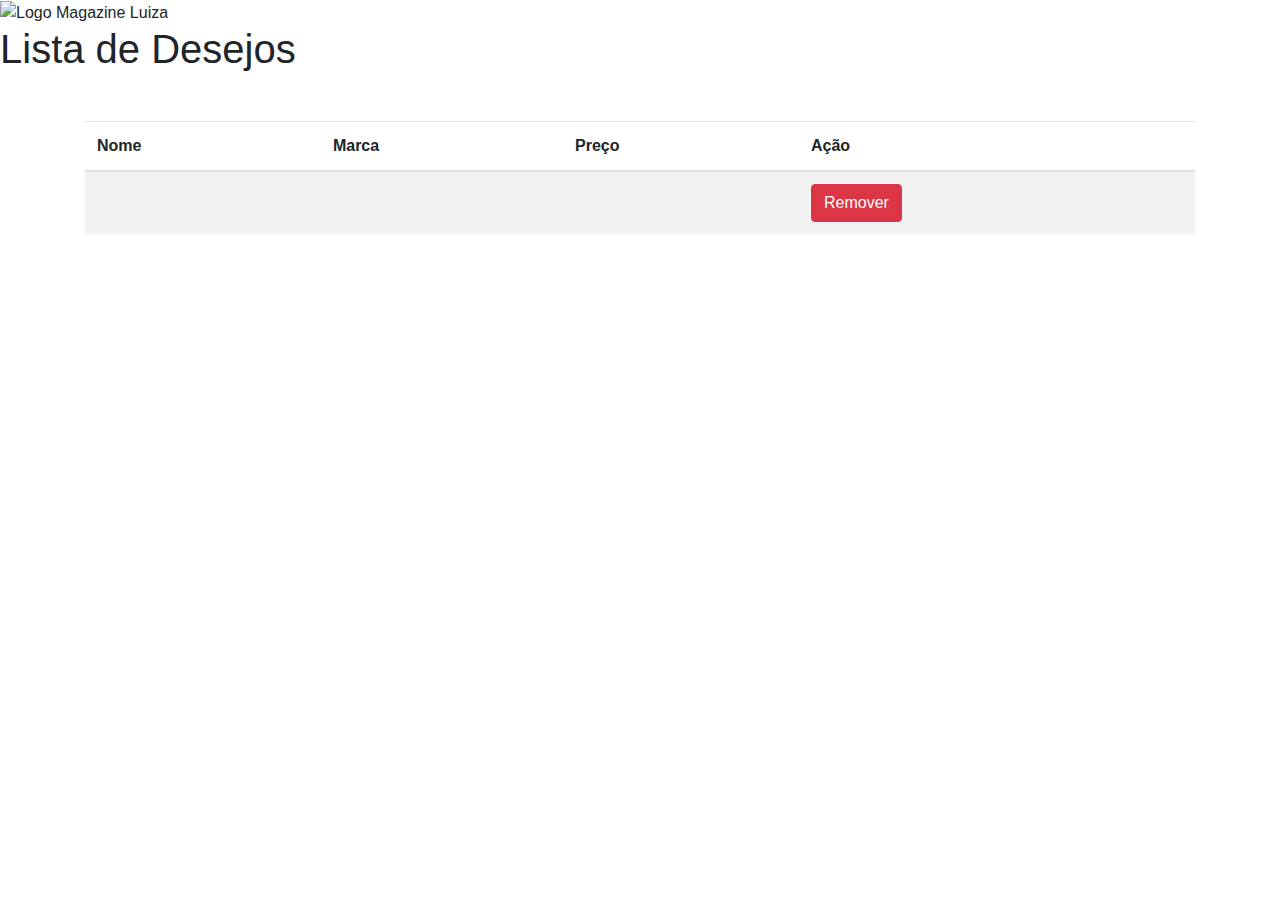
==== src/main/resources/templates/listadesejos.html @ d45bea17 "adicionado botao link para desejos do cliente" ====
<!DOCTYPE html>
<html lang="pt-br" xmlns:th="http://www.thymeleaf.org">
<head>
    <meta charset="UTF-8">
    <meta name="viewport" content="width=device-width, initial-scale=1.0">
    <title>Lista de Desejos</title>
    <link href="https://maxcdn.bootstrapcdn.com/bootstrap/4.5.2/css/bootstrap.min.css" rel="stylesheet">
    <link href="/css/styles.css" rel="stylesheet">
</head>
<body>
    <div class="banner">
        <img th:src="@{/images/magalu.png}" alt="Logo Magazine Luiza" class="logo">
        <h1>Lista de Desejos</h1>
    </div>
    <div class="container mt-5">
        <table class="table table-striped">
            <thead>
                <tr>
                    <th>Nome</th>
                    <th>Marca</th>
                    <th>Preço</th>
                    <th>Ação</th>
                </tr>
            </thead>
            <tbody>
                <tr th:each="produto : ${produtos}">
                    <td th:text="${produto.nome}"></td>
                    <td th:text="${produto.marca}"></td>
                    <td th:text="${produto.preco}"></td>
                    <td>
                        <form th:action="@{/clientes/{clienteId}/lista-desejos/produtos/{produtoId}/remover(clienteId=${clienteId}, produtoId=${produto.id})}" method="post">
                            <button class="btn btn-danger" type="submit">Remover</button>
                        </form>
                    </td>
                </tr>
            </tbody>
        </table>
    </div>
    <script src="https://code.jquery.com/jquery-3.5.1.slim.min.js"></script>
    <script src="https://cdn.jsdelivr.net/npm/@popperjs/core@2.9.1/dist/umd/popper.min.js"></script>
    <script src="https://maxcdn.bootstrapcdn.com/bootstrap/4.5.2/js/bootstrap.min.js"></script>
</body>
</html>
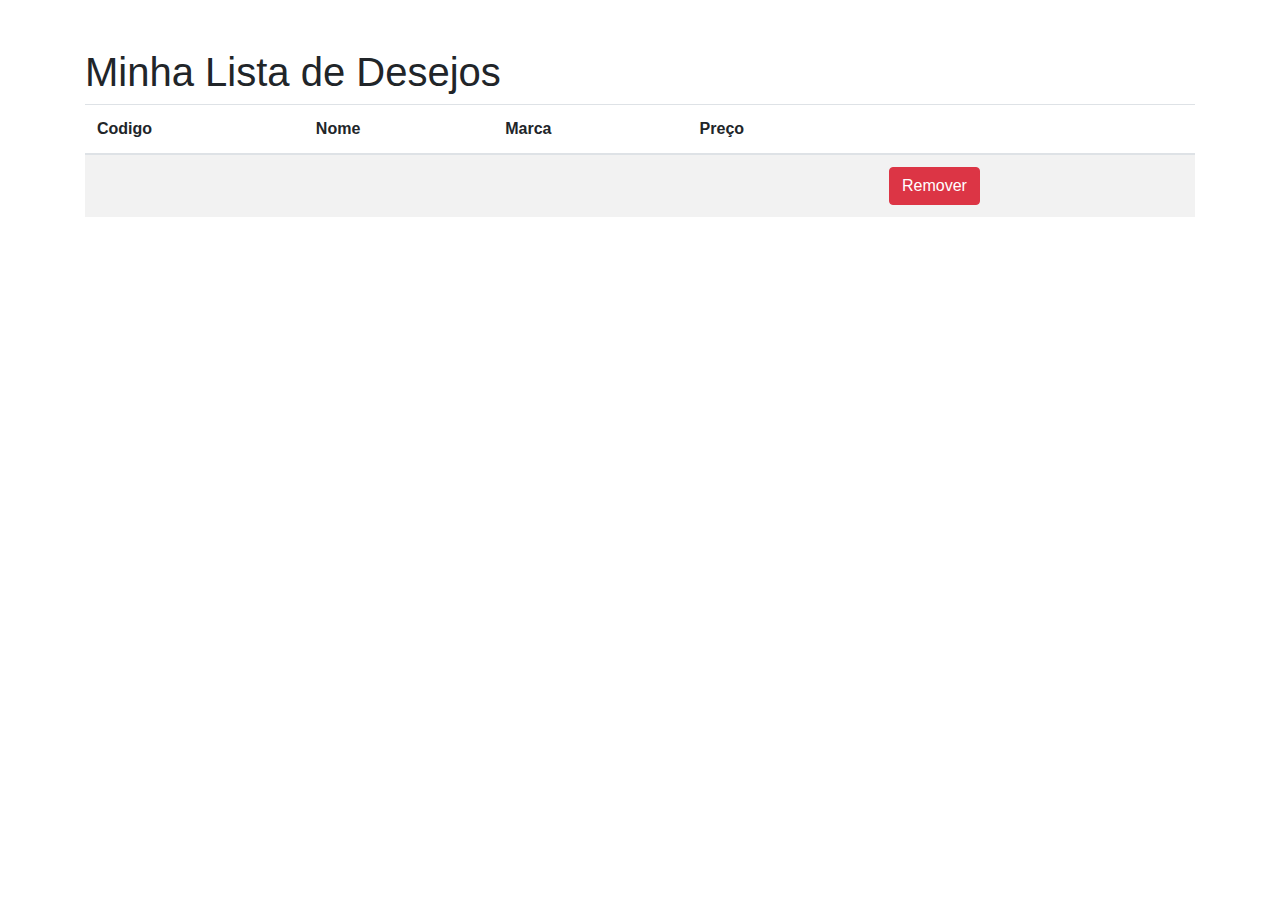
==== commit 34f5196e: "metodo adicionar lista desejos" ====
--- a/src/main/resources/templates/listadesejos.html
+++ b/src/main/resources/templates/listadesejos.html
@@ -8,27 +8,26 @@
     <link href="/css/styles.css" rel="stylesheet">
 </head>
 <body>
-    <div class="banner">
-        <img th:src="@{/images/magalu.png}" alt="Logo Magazine Luiza" class="logo">
-        <h1>Lista de Desejos</h1>
-    </div>
     <div class="container mt-5">
+        <h1>Minha Lista de Desejos</h1>
         <table class="table table-striped">
             <thead>
                 <tr>
+                    <th>Codigo</th>
                     <th>Nome</th>
                     <th>Marca</th>
                     <th>Preço</th>
-                    <th>Ação</th>
+                    <th></th>
                 </tr>
             </thead>
             <tbody>
-                <tr th:each="produto : ${produtos}">
+                <tr th:each="produto : ${listad}">
+                    <td th:text="${produto.codigo}"></td>
                     <td th:text="${produto.nome}"></td>
                     <td th:text="${produto.marca}"></td>
                     <td th:text="${produto.preco}"></td>
                     <td>
-                        <form th:action="@{/clientes/{clienteId}/lista-desejos/produtos/{produtoId}/remover(clienteId=${clienteId}, produtoId=${produto.id})}" method="post">
+                        <form th:action="@{/lista-desejos/remover/{codigo}(codigo=${produto.codigo})}" method="post">
                             <button class="btn btn-danger" type="submit">Remover</button>
                         </form>
                     </td>
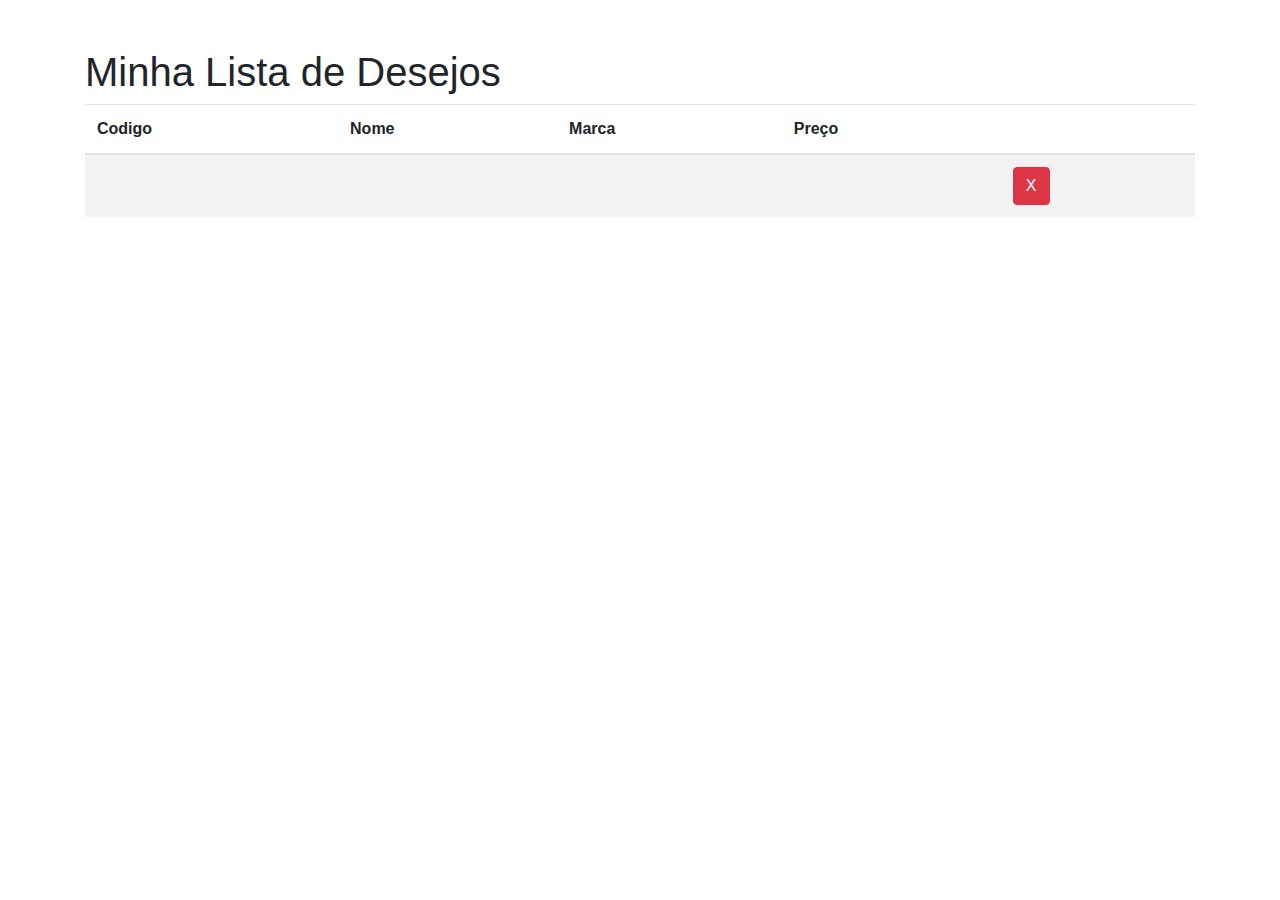
==== commit 33e7ef26: "metodo remover lista desejos" ====
--- a/src/main/resources/templates/listadesejos.html
+++ b/src/main/resources/templates/listadesejos.html
@@ -28,7 +28,7 @@
                     <td th:text="${produto.preco}"></td>
                     <td>
                         <form th:action="@{/lista-desejos/remover/{codigo}(codigo=${produto.codigo})}" method="post">
-                            <button class="btn btn-danger" type="submit">Remover</button>
+                            <button class="btn btn-danger" type="submit">X</button>
                         </form>
                     </td>
                 </tr>
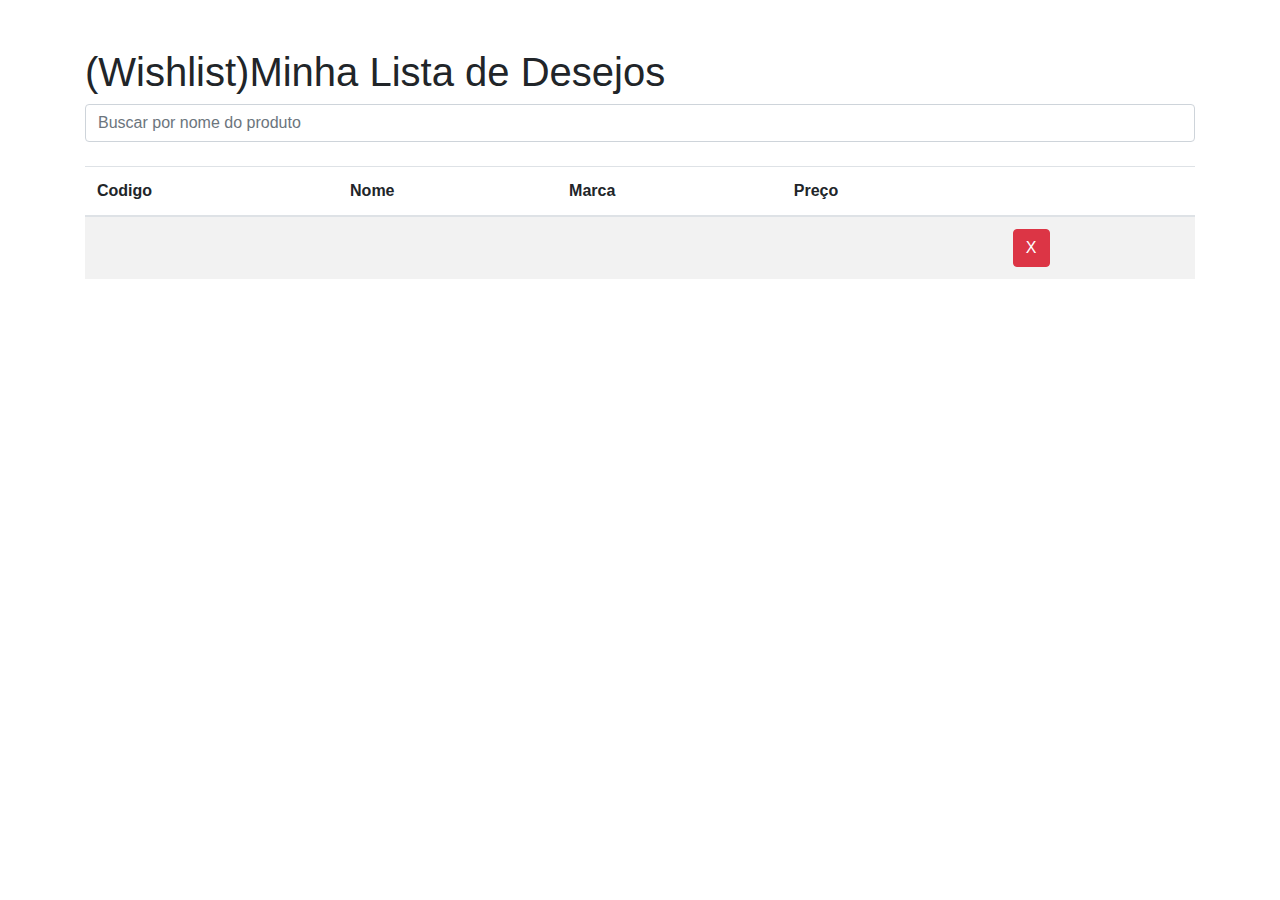
==== commit 29154c24: "campo de busca" ====
--- a/src/main/resources/templates/listadesejos.html
+++ b/src/main/resources/templates/listadesejos.html
@@ -9,8 +9,14 @@
 </head>
 <body>
     <div class="container mt-5">
-        <h1>Minha Lista de Desejos</h1>
-        <table class="table table-striped">
+        <h1>(Wishlist)Minha Lista de Desejos</h1>
+            <!-- Formulário de busca -->
+            <form class="mb-4">
+                <div class="form-group">
+                    <input type="text" id="search" class="form-control" placeholder="Buscar por nome do produto" />
+                </div> 
+            </form>
+        <table class="table table-striped" id="myTable">
             <thead>
                 <tr>
                     <th>Codigo</th>
@@ -35,6 +41,10 @@
             </tbody>
         </table>
     </div>
+
+ 
+    <!-- Incluindo o script JavaScript -->
+    <script src="/js/search.js"></script>
     <script src="https://code.jquery.com/jquery-3.5.1.slim.min.js"></script>
     <script src="https://cdn.jsdelivr.net/npm/@popperjs/core@2.9.1/dist/umd/popper.min.js"></script>
     <script src="https://maxcdn.bootstrapcdn.com/bootstrap/4.5.2/js/bootstrap.min.js"></script>
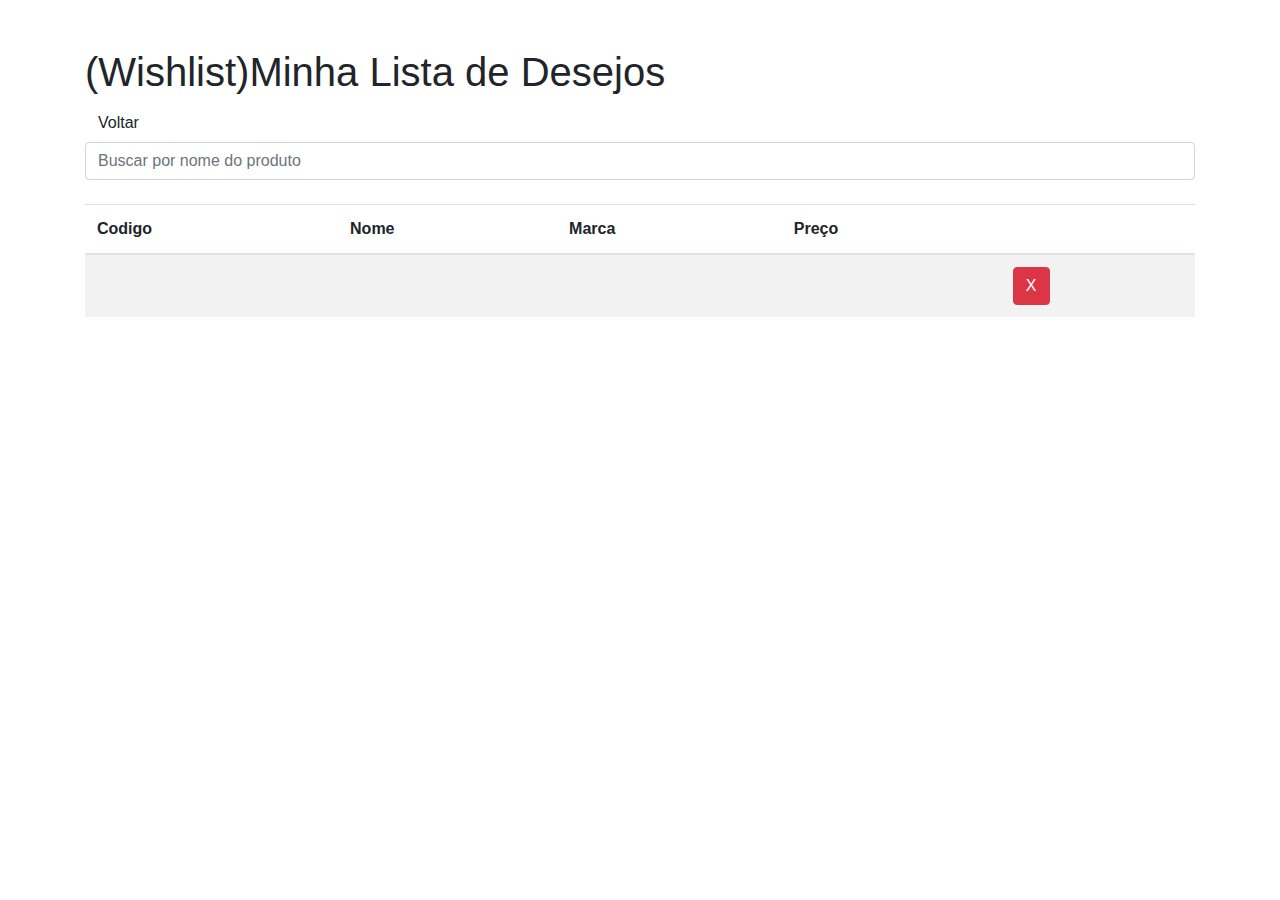
==== commit a34b0aab: "ajustado menu de navegacao" ====
--- a/src/main/resources/templates/listadesejos.html
+++ b/src/main/resources/templates/listadesejos.html
@@ -11,6 +11,8 @@
     <div class="container mt-5">
         <h1>(Wishlist)Minha Lista de Desejos</h1>
             <!-- Formulário de busca -->
+    
+            <button class="btn btn-back" onclick="window.history.back()">Voltar</button>
             <form class="mb-4">
                 <div class="form-group">
                     <input type="text" id="search" class="form-control" placeholder="Buscar por nome do produto" />
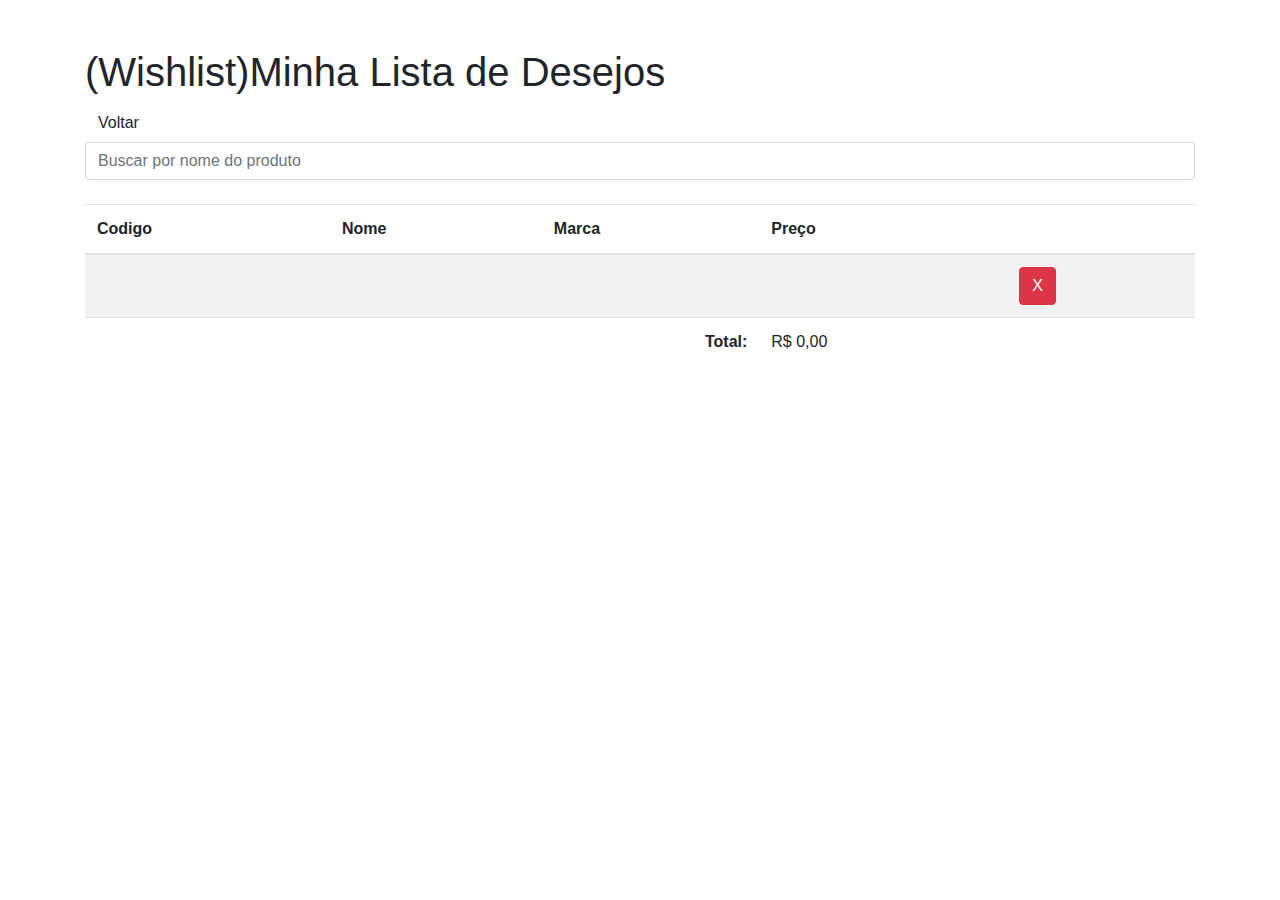
==== commit 7cc20389: "layout ajustado e adicionado luiza como cliente" ====
--- a/src/main/resources/templates/listadesejos.html
+++ b/src/main/resources/templates/listadesejos.html
@@ -33,7 +33,7 @@
                     <td th:text="${produto.codigo}"></td>
                     <td th:text="${produto.nome}"></td>
                     <td th:text="${produto.marca}"></td>
-                    <td th:text="${produto.preco}"></td>
+                    <td class="price" th:text="${produto.preco}"></td>
                     <td>
                         <form th:action="@{/lista-desejos/remover/{codigo}(codigo=${produto.codigo})}" method="post">
                             <button class="btn btn-danger" type="submit">X</button>
@@ -41,6 +41,13 @@
                     </td>
                 </tr>
             </tbody>
+            <tfoot>
+                <tr>
+                    <td colspan="3" class="text-right"><strong>Total:</strong></td>
+                    <td id="total-price">R$ 0,00</td>
+                    <td></td>
+                </tr>
+            </tfoot>
         </table>
     </div>
 
@@ -50,5 +57,22 @@
     <script src="https://code.jquery.com/jquery-3.5.1.slim.min.js"></script>
     <script src="https://cdn.jsdelivr.net/npm/@popperjs/core@2.9.1/dist/umd/popper.min.js"></script>
     <script src="https://maxcdn.bootstrapcdn.com/bootstrap/4.5.2/js/bootstrap.min.js"></script>
+    <script>
+        // Função para calcular o total
+        function calculateTotal() {
+            let total = 0;
+            document.querySelectorAll('.price').forEach(function(priceElement) {
+                let priceText = priceElement.textContent.trim().replace('R$', '').replace(',', '.');
+                let priceValue = parseFloat(priceText);
+                if (!isNaN(priceValue)) {
+                    total += priceValue;
+                }
+            });
+            document.getElementById('total-price').textContent = 'R$ ' + total.toFixed(2).replace('.', ',');
+        }
+
+        // Calcula o total quando a página carrega
+        document.addEventListener('DOMContentLoaded', calculateTotal);
+    </script>
 </body>
 </html>
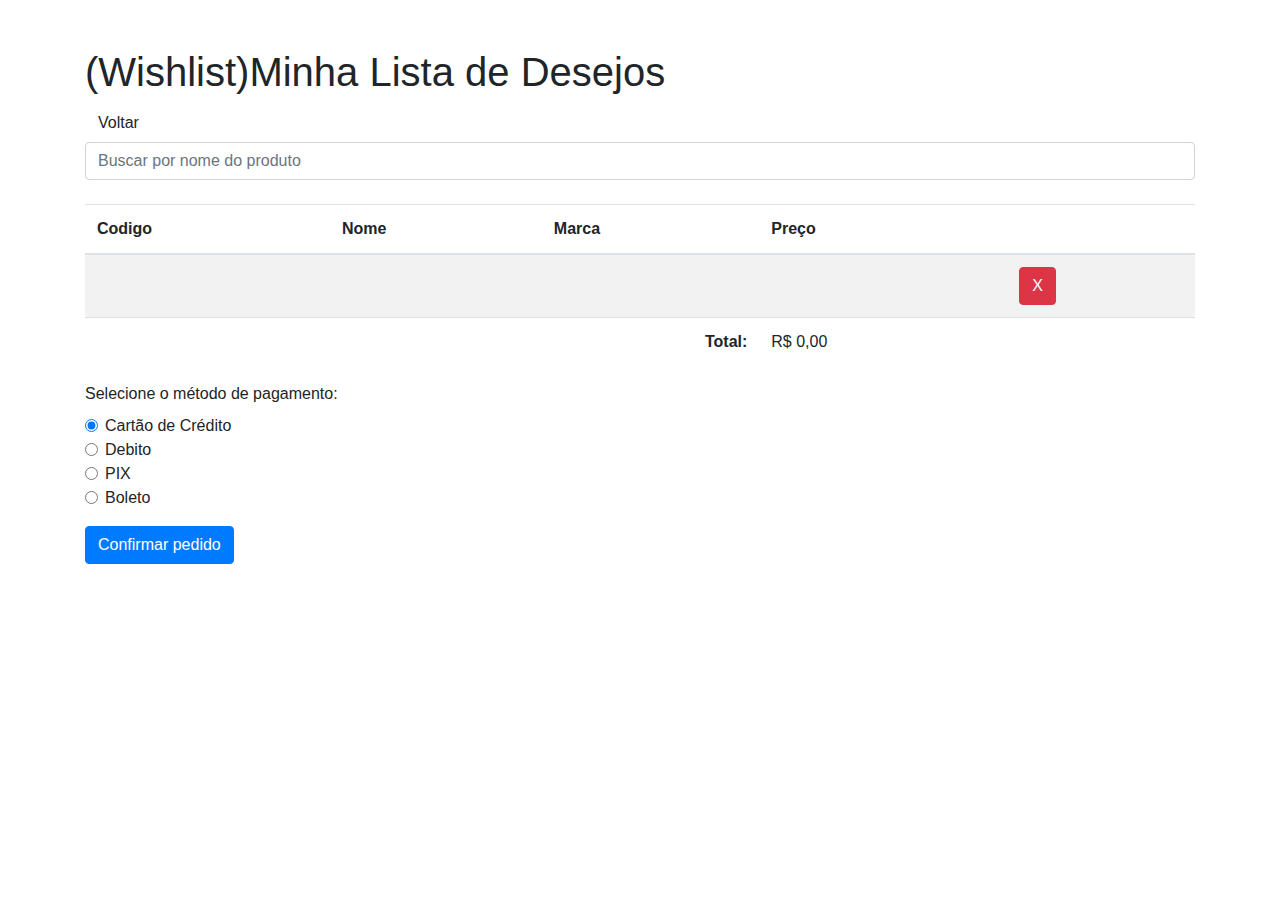
==== commit 732a2c8f: "layout ajustado com pagamento" ====
--- a/src/main/resources/templates/listadesejos.html
+++ b/src/main/resources/templates/listadesejos.html
@@ -49,9 +49,48 @@
                 </tr>
             </tfoot>
         </table>
+
+         <!-- Formulário para confirmação da lista e escolha do método de pagamento -->
+         <form id="payment-form" action="/confirmacao" method="get">
+            <div class="form-group">
+                <label>Selecione o método de pagamento:</label><br>
+                <div class="form-check">
+                    <input class="form-check-input" type="radio" name="paymentMethod" id="credit-card" value="Cartao Credito" checked>
+                    <label class="form-check-label" for="credit-card">
+                        Cartão de Crédito
+                    </label>
+                </div>
+                <div class="form-check">
+                    <input class="form-check-input" type="radio" name="paymentMethod" id="paypal" value="Debito">
+                    <label class="form-check-label" for="paypal">
+                        Debito
+                    </label>
+                </div>
+                <div class="form-check">
+                    <input class="form-check-input" type="radio" name="paymentMethod" id="bank-transfer" value="pix">
+                    <label class="form-check-label" for="bank-transfer">
+                        PIX
+                    </label>
+                </div>
+                <div class="form-check">
+                    <input class="form-check-input" type="radio" name="paymentMethod" id="bank-transfer" value="boleto">
+                    <label class="form-check-label" for="bank-transfer">
+                        Boleto
+                    </label>
+                </div>
+            </div>
+            <a th:href="@{/auth/carrinho}" class="btn btn-primary" onclick="getPaymentMethod()">Confirmar pedido</a>
+        </form>
+    </div>
     </div>
 
- 
+    <script>
+        function getPaymentMethod() {
+            const paymentMethod = document.querySelector('input[name="paymentMethod"]:checked').value;
+            alert('Método de Pagamento Selecionado: ' + paymentMethod);
+            this.action = `/confirmacao?paymentMethod=${encodeURIComponent(paymentMethod)}`;
+        }
+    </script>
     <!-- Incluindo o script JavaScript -->
     <script src="/js/search.js"></script>
     <script src="https://code.jquery.com/jquery-3.5.1.slim.min.js"></script>
